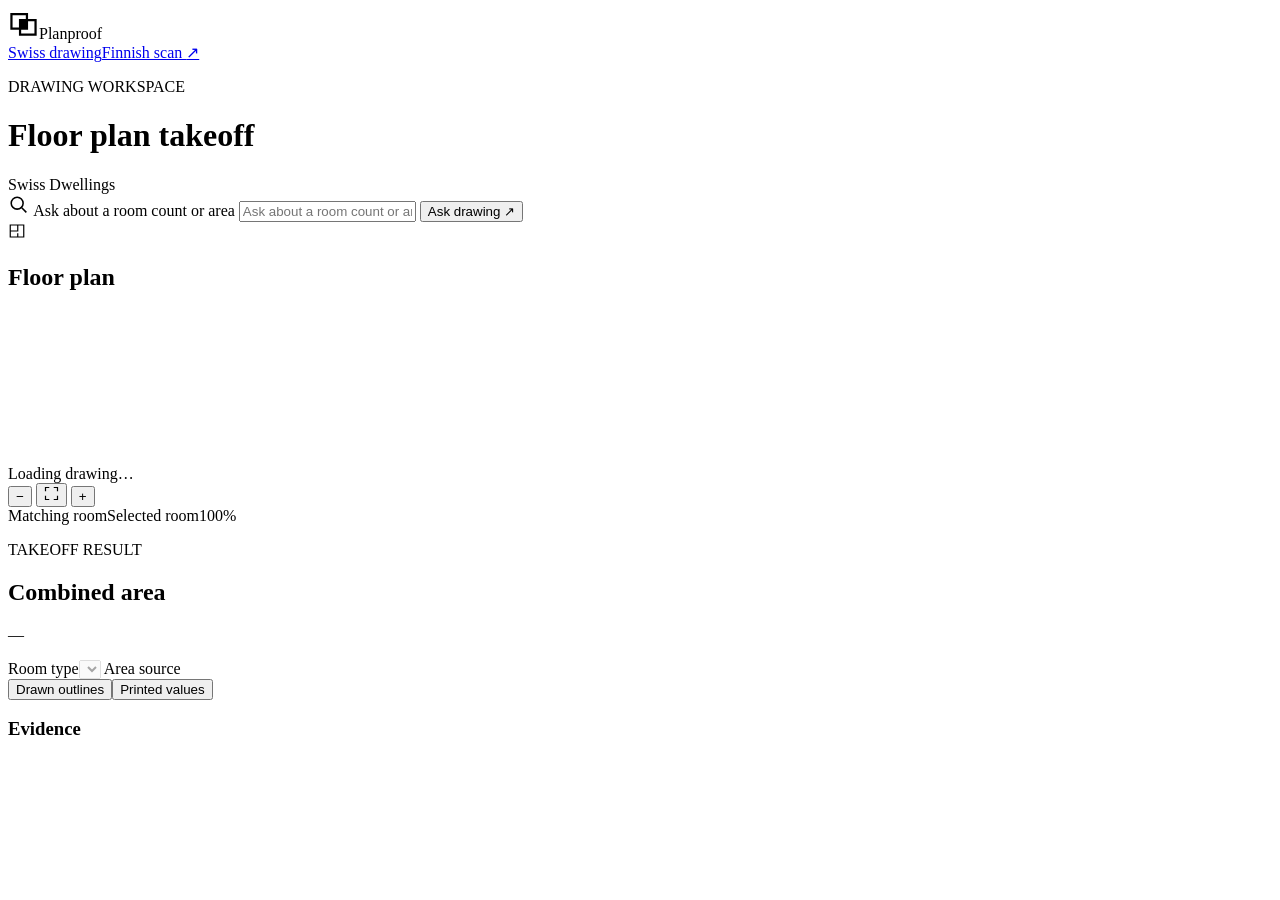
==== public/index.html @ aab69a44 "Build a clickable Swiss room takeoff and Finnish scan workspace" ====
<!doctype html>
<html lang="en">
<head>
  <meta charset="utf-8">
  <meta name="viewport" content="width=device-width,initial-scale=1">
  <meta name="theme-color" content="#153c32">
  <title>Planproof · Swiss drawing</title>
  <link rel="stylesheet" href="/styles.css">
  <script src="/app.js" defer></script>
</head>
<body>
<header class="topbar">
  <div class="brand"><svg viewBox="0 0 36 36" width="31" height="31" fill="none" aria-hidden="true"><path d="M4 7h18v17H4zM14 14h18v17H14z" stroke="currentColor" stroke-width="2.6"/><path d="M14 14h8v10h-8z" fill="currentColor"/></svg><span>Planproof</span></div>
  <nav aria-label="Drawing workflows"><a href="/" aria-current="page">Swiss drawing</a><a href="/finnish.html">Finnish scan <span aria-hidden="true">↗</span></a></nav>
</header>
<main>
  <div class="page-title"><div><p class="kicker">DRAWING WORKSPACE</p><h1>Floor plan takeoff</h1></div><div class="dataset-badge"><span class="status-dot"></span>Swiss Dwellings</div></div>
  <form id="query-form" class="query-form" aria-label="Query the drawing">
    <svg width="22" height="22" viewBox="0 0 24 24" fill="none" stroke="currentColor" stroke-width="1.7" aria-hidden="true"><circle cx="10" cy="10" r="6.5"/><path d="m15 15 5 5"/></svg>
    <label for="query" class="sr-only">Ask about a room count or area</label>
    <input id="query" name="query" type="text" autocomplete="off" placeholder="Ask about a room count or area" required>
    <button id="ask" type="submit">Ask drawing <span aria-hidden="true">↗</span></button>
  </form>
  <p id="query-message" class="query-message" role="status" hidden></p>
  <div class="workbench">
    <section class="drawing-panel" aria-labelledby="drawing-title">
      <div class="panelbar">
        <div class="panel-identity"><svg width="18" height="18" viewBox="0 0 24 24" fill="none" stroke="currentColor" stroke-width="1.6" aria-hidden="true"><path d="M3 4h18v16H3zM3 12h10V4M13 15v5"/></svg><h2 id="drawing-title">Floor plan</h2></div>
        <span id="sheet-id" class="file-id"></span>
      </div>
      <div class="drawing-stage" id="stage">
        <svg id="plan" role="img" aria-label="Room outlines and walls of the selected floor plan" preserveAspectRatio="xMidYMid meet"></svg>
        <div id="loading" class="loading">Loading drawing…</div>
        <div class="zoom-tools" aria-label="Drawing zoom">
          <button type="button" id="zoom-out" aria-label="Zoom out" title="Zoom out">−</button>
          <button type="button" id="zoom-fit" aria-label="Fit whole plan" title="Fit whole plan"><svg width="15" height="15" viewBox="0 0 20 20" fill="none" stroke="currentColor" stroke-width="1.6" aria-hidden="true"><path d="M2 7V2h5m6 0h5v5m0 6v5h-5m-6 0H2v-5"/></svg></button>
          <button type="button" id="zoom-in" aria-label="Zoom in" title="Zoom in">+</button>
        </div>
      </div>
      <div class="legend"><span><i class="legend-match"></i>Matching room</span><span><i class="legend-selected"></i>Selected room</span><span class="zoom-level" id="zoom-level">100%</span></div>
    </section>
    <aside class="evidence-panel" aria-labelledby="answer-title">
      <div class="result-block"><p class="kicker">TAKEOFF RESULT</p><h2 id="answer-title">Combined area</h2><p id="answer" class="answer" aria-live="polite">—</p><p id="answer-caption" class="answer-caption"></p></div>
      <div class="filters">
        <label for="room-type">Room type</label><select id="room-type" disabled></select>
        <span id="area-label" class="control-label">Area source</span>
        <div class="mode-picker" role="group" aria-labelledby="area-label"><button type="button" id="outline-mode" aria-pressed="true">Drawn outlines</button><button type="button" id="printed-mode" aria-pressed="false">Printed values</button></div>
      </div>
      <div class="evidence-heading"><h3>Evidence</h3><span id="evidence-count"></span></div>
      <div id="evidence" class="evidence" aria-label="Matching rooms"></div>
      <div class="room-detail" id="room-detail" aria-live="polite" hidden></div>
    </aside>
  </div>
  <footer><div id="sheet-credit"></div><div id="sheet-links"></div></footer>
</main>
</body></html>
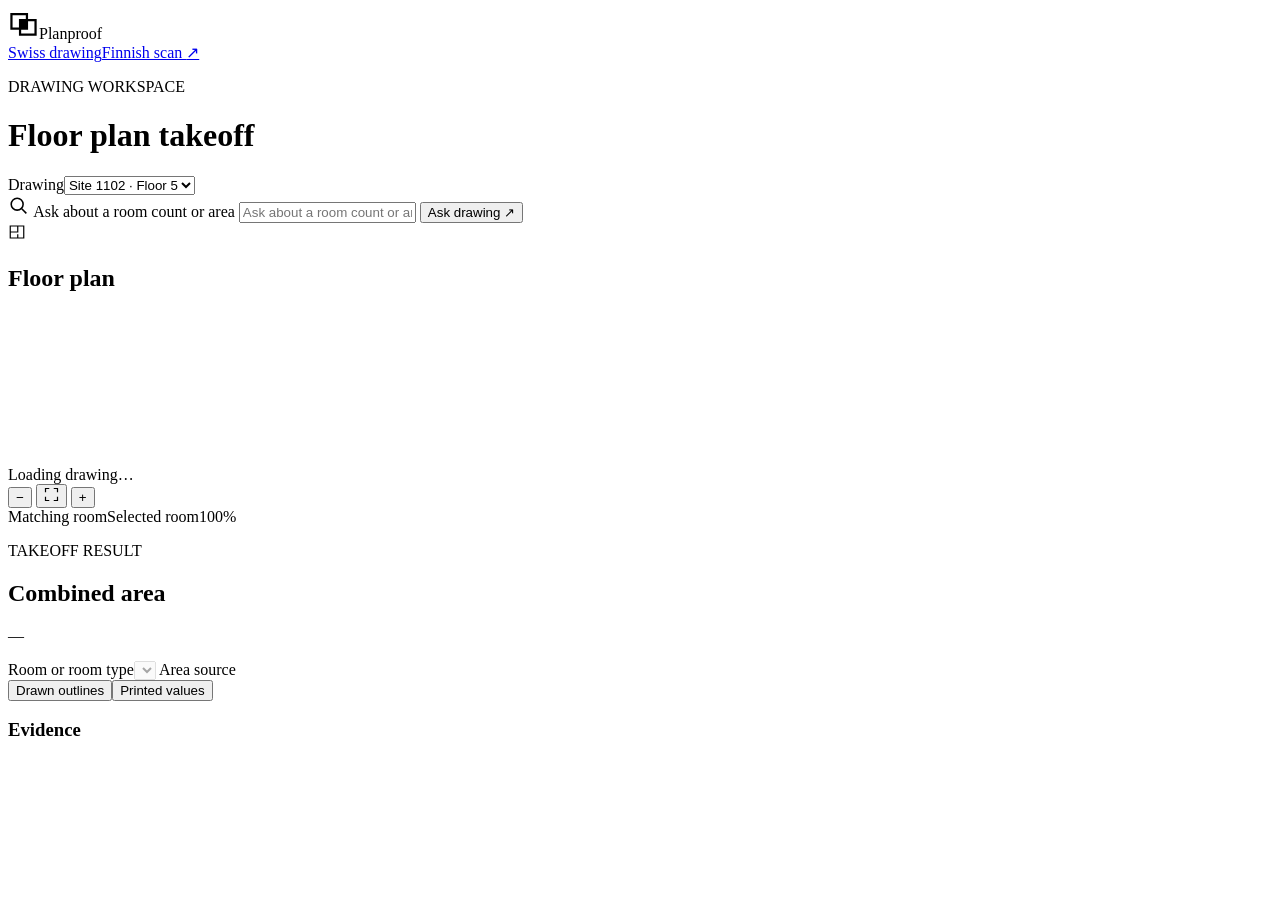
==== commit 3139ea84: "Look up numbered rooms on Swiss drawings and benchmark the results" ====
--- a/public/index.html
+++ b/public/index.html
@@ -14,7 +14,7 @@
   <nav aria-label="Drawing workflows"><a href="/" aria-current="page">Swiss drawing</a><a href="/finnish.html">Finnish scan <span aria-hidden="true">↗</span></a></nav>
 </header>
 <main>
-  <div class="page-title"><div><p class="kicker">DRAWING WORKSPACE</p><h1>Floor plan takeoff</h1></div><div class="dataset-badge"><span class="status-dot"></span>Swiss Dwellings</div></div>
+  <div class="page-title"><div><p class="kicker">DRAWING WORKSPACE</p><h1>Floor plan takeoff</h1></div><div class="sheet-switch"><label for="drawing-select">Drawing</label><select id="drawing-select" aria-label="Choose a Swiss drawing"><option value="site1102_bldg2242_floor10281">Site 1102 · Floor 5</option><option value="site1006_bldg2088_floor9498">Site 1006 · Floor 1</option></select></div></div>
   <form id="query-form" class="query-form" aria-label="Query the drawing">
     <svg width="22" height="22" viewBox="0 0 24 24" fill="none" stroke="currentColor" stroke-width="1.7" aria-hidden="true"><circle cx="10" cy="10" r="6.5"/><path d="m15 15 5 5"/></svg>
     <label for="query" class="sr-only">Ask about a room count or area</label>
@@ -42,7 +42,7 @@
     <aside class="evidence-panel" aria-labelledby="answer-title">
       <div class="result-block"><p class="kicker">TAKEOFF RESULT</p><h2 id="answer-title">Combined area</h2><p id="answer" class="answer" aria-live="polite">—</p><p id="answer-caption" class="answer-caption"></p></div>
       <div class="filters">
-        <label for="room-type">Room type</label><select id="room-type" disabled></select>
+        <label for="room-type">Room or room type</label><select id="room-type" disabled></select>
         <span id="area-label" class="control-label">Area source</span>
         <div class="mode-picker" role="group" aria-labelledby="area-label"><button type="button" id="outline-mode" aria-pressed="true">Drawn outlines</button><button type="button" id="printed-mode" aria-pressed="false">Printed values</button></div>
       </div>
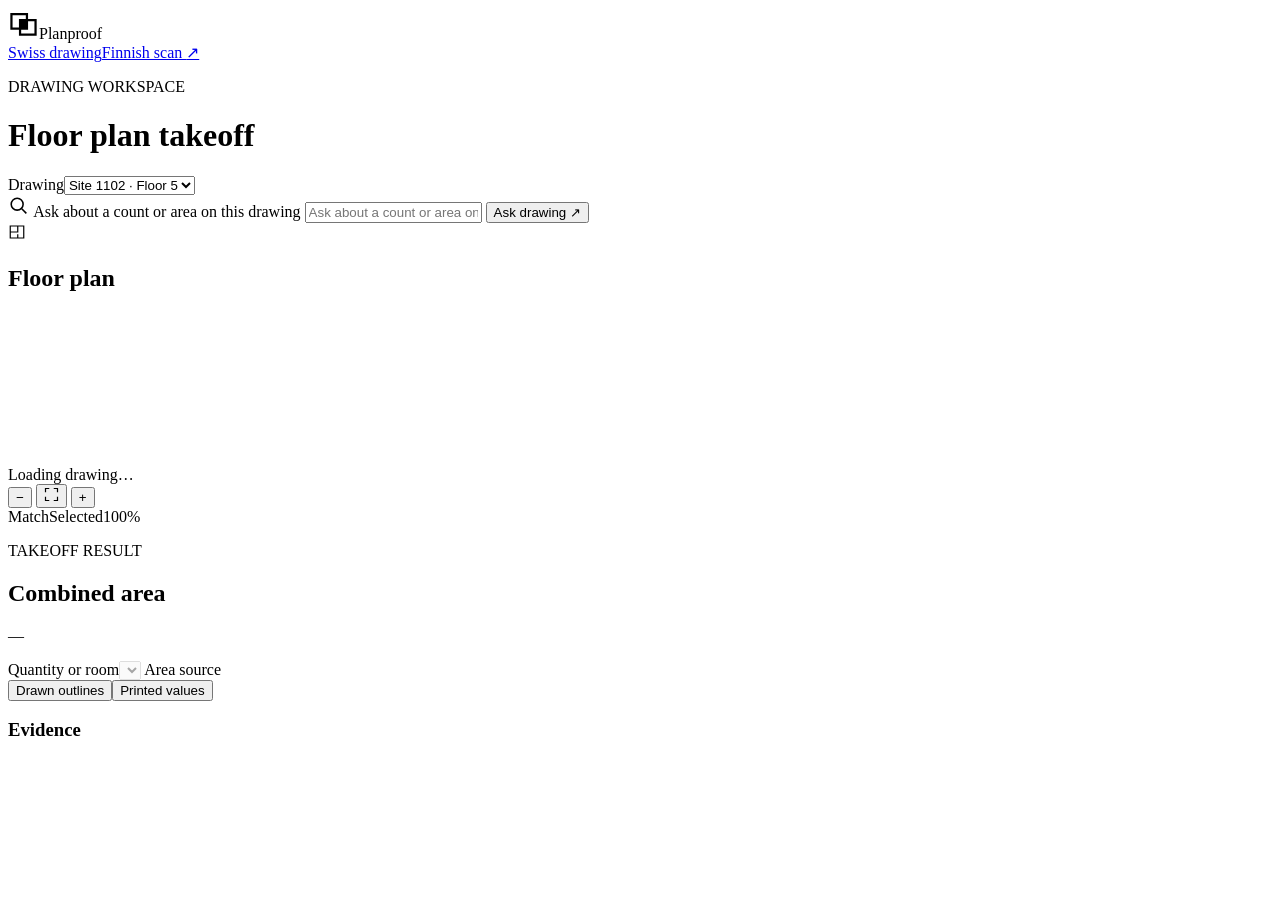
==== commit 51ebb101: "Answer Swiss quantity takeoffs and benchmark the full English set against GPT-6 Astra on the frozen " ====
--- a/public/index.html
+++ b/public/index.html
@@ -17,8 +17,8 @@
   <div class="page-title"><div><p class="kicker">DRAWING WORKSPACE</p><h1>Floor plan takeoff</h1></div><div class="sheet-switch"><label for="drawing-select">Drawing</label><select id="drawing-select" aria-label="Choose a Swiss drawing"><option value="site1102_bldg2242_floor10281">Site 1102 · Floor 5</option><option value="site1006_bldg2088_floor9498">Site 1006 · Floor 1</option></select></div></div>
   <form id="query-form" class="query-form" aria-label="Query the drawing">
     <svg width="22" height="22" viewBox="0 0 24 24" fill="none" stroke="currentColor" stroke-width="1.7" aria-hidden="true"><circle cx="10" cy="10" r="6.5"/><path d="m15 15 5 5"/></svg>
-    <label for="query" class="sr-only">Ask about a room count or area</label>
-    <input id="query" name="query" type="text" autocomplete="off" placeholder="Ask about a room count or area" required>
+    <label for="query" class="sr-only">Ask about a count or area on this drawing</label>
+    <input id="query" name="query" type="text" autocomplete="off" placeholder="Ask about a count or area on this drawing" required>
     <button id="ask" type="submit">Ask drawing <span aria-hidden="true">↗</span></button>
   </form>
   <p id="query-message" class="query-message" role="status" hidden></p>
@@ -37,17 +37,17 @@
           <button type="button" id="zoom-in" aria-label="Zoom in" title="Zoom in">+</button>
         </div>
       </div>
-      <div class="legend"><span><i class="legend-match"></i>Matching room</span><span><i class="legend-selected"></i>Selected room</span><span class="zoom-level" id="zoom-level">100%</span></div>
+      <div class="legend"><span><i class="legend-match"></i>Match</span><span><i class="legend-selected"></i>Selected</span><span class="zoom-level" id="zoom-level">100%</span></div>
     </section>
     <aside class="evidence-panel" aria-labelledby="answer-title">
       <div class="result-block"><p class="kicker">TAKEOFF RESULT</p><h2 id="answer-title">Combined area</h2><p id="answer" class="answer" aria-live="polite">—</p><p id="answer-caption" class="answer-caption"></p></div>
       <div class="filters">
-        <label for="room-type">Room or room type</label><select id="room-type" disabled></select>
+        <label for="room-type">Quantity or room</label><select id="room-type" disabled></select>
         <span id="area-label" class="control-label">Area source</span>
         <div class="mode-picker" role="group" aria-labelledby="area-label"><button type="button" id="outline-mode" aria-pressed="true">Drawn outlines</button><button type="button" id="printed-mode" aria-pressed="false">Printed values</button></div>
       </div>
       <div class="evidence-heading"><h3>Evidence</h3><span id="evidence-count"></span></div>
-      <div id="evidence" class="evidence" aria-label="Matching rooms"></div>
+      <div id="evidence" class="evidence" aria-label="Drawing evidence"></div>
       <div class="room-detail" id="room-detail" aria-live="polite" hidden></div>
     </aside>
   </div>
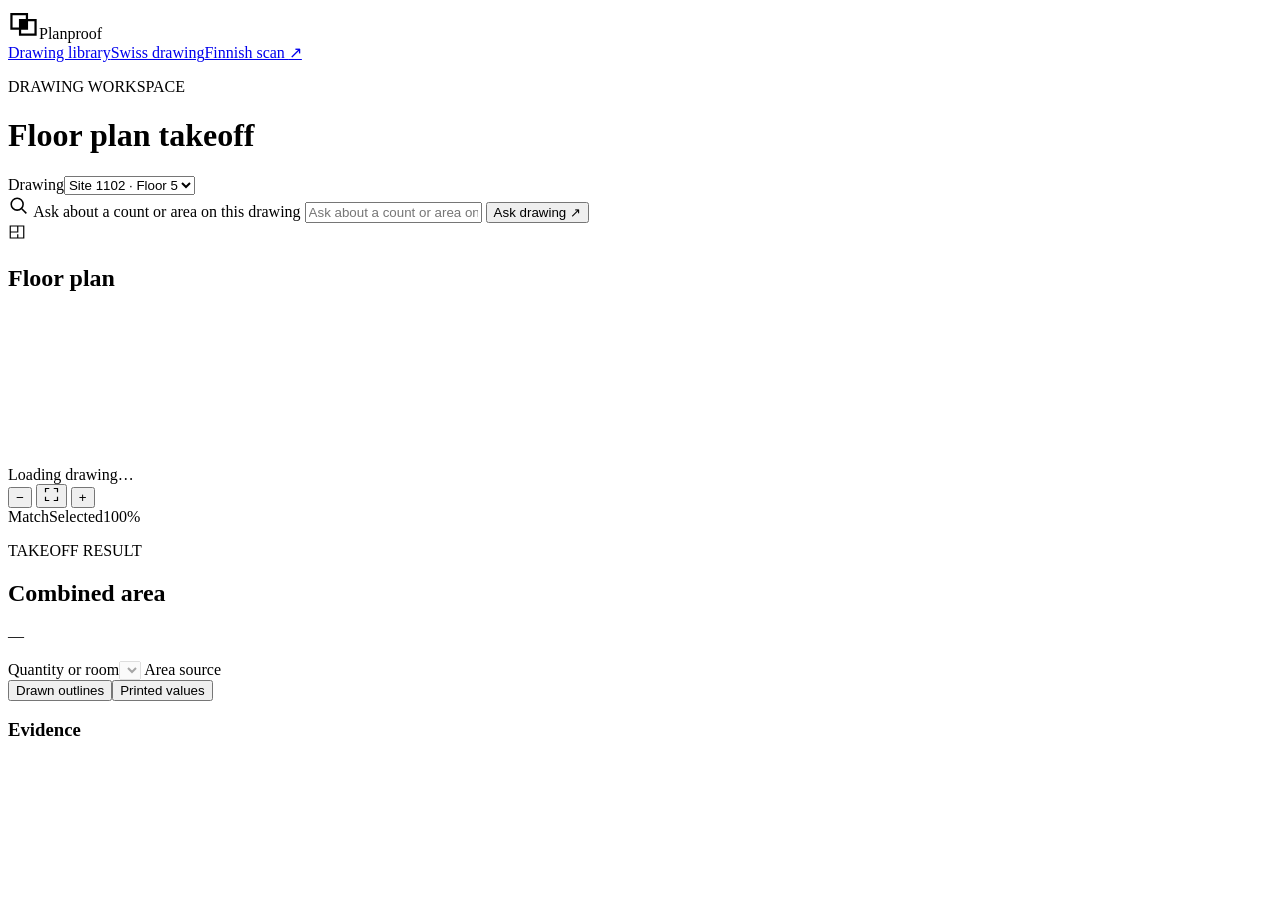
==== commit d9a440dd: "Browse sponsor drawings and verify native IFC and scan quantities" ====
--- a/public/index.html
+++ b/public/index.html
@@ -11,7 +11,7 @@
 <body>
 <header class="topbar">
   <div class="brand"><svg viewBox="0 0 36 36" width="31" height="31" fill="none" aria-hidden="true"><path d="M4 7h18v17H4zM14 14h18v17H14z" stroke="currentColor" stroke-width="2.6"/><path d="M14 14h8v10h-8z" fill="currentColor"/></svg><span>Planproof</span></div>
-  <nav aria-label="Drawing workflows"><a href="/" aria-current="page">Swiss drawing</a><a href="/finnish.html">Finnish scan <span aria-hidden="true">↗</span></a></nav>
+  <nav aria-label="Drawing workflows"><a href="/library.html">Drawing library</a><a href="/" aria-current="page">Swiss drawing</a><a href="/finnish.html">Finnish scan <span aria-hidden="true">↗</span></a></nav>
 </header>
 <main>
   <div class="page-title"><div><p class="kicker">DRAWING WORKSPACE</p><h1>Floor plan takeoff</h1></div><div class="sheet-switch"><label for="drawing-select">Drawing</label><select id="drawing-select" aria-label="Choose a Swiss drawing"><option value="site1102_bldg2242_floor10281">Site 1102 · Floor 5</option><option value="site1006_bldg2088_floor9498">Site 1006 · Floor 1</option></select></div></div>
